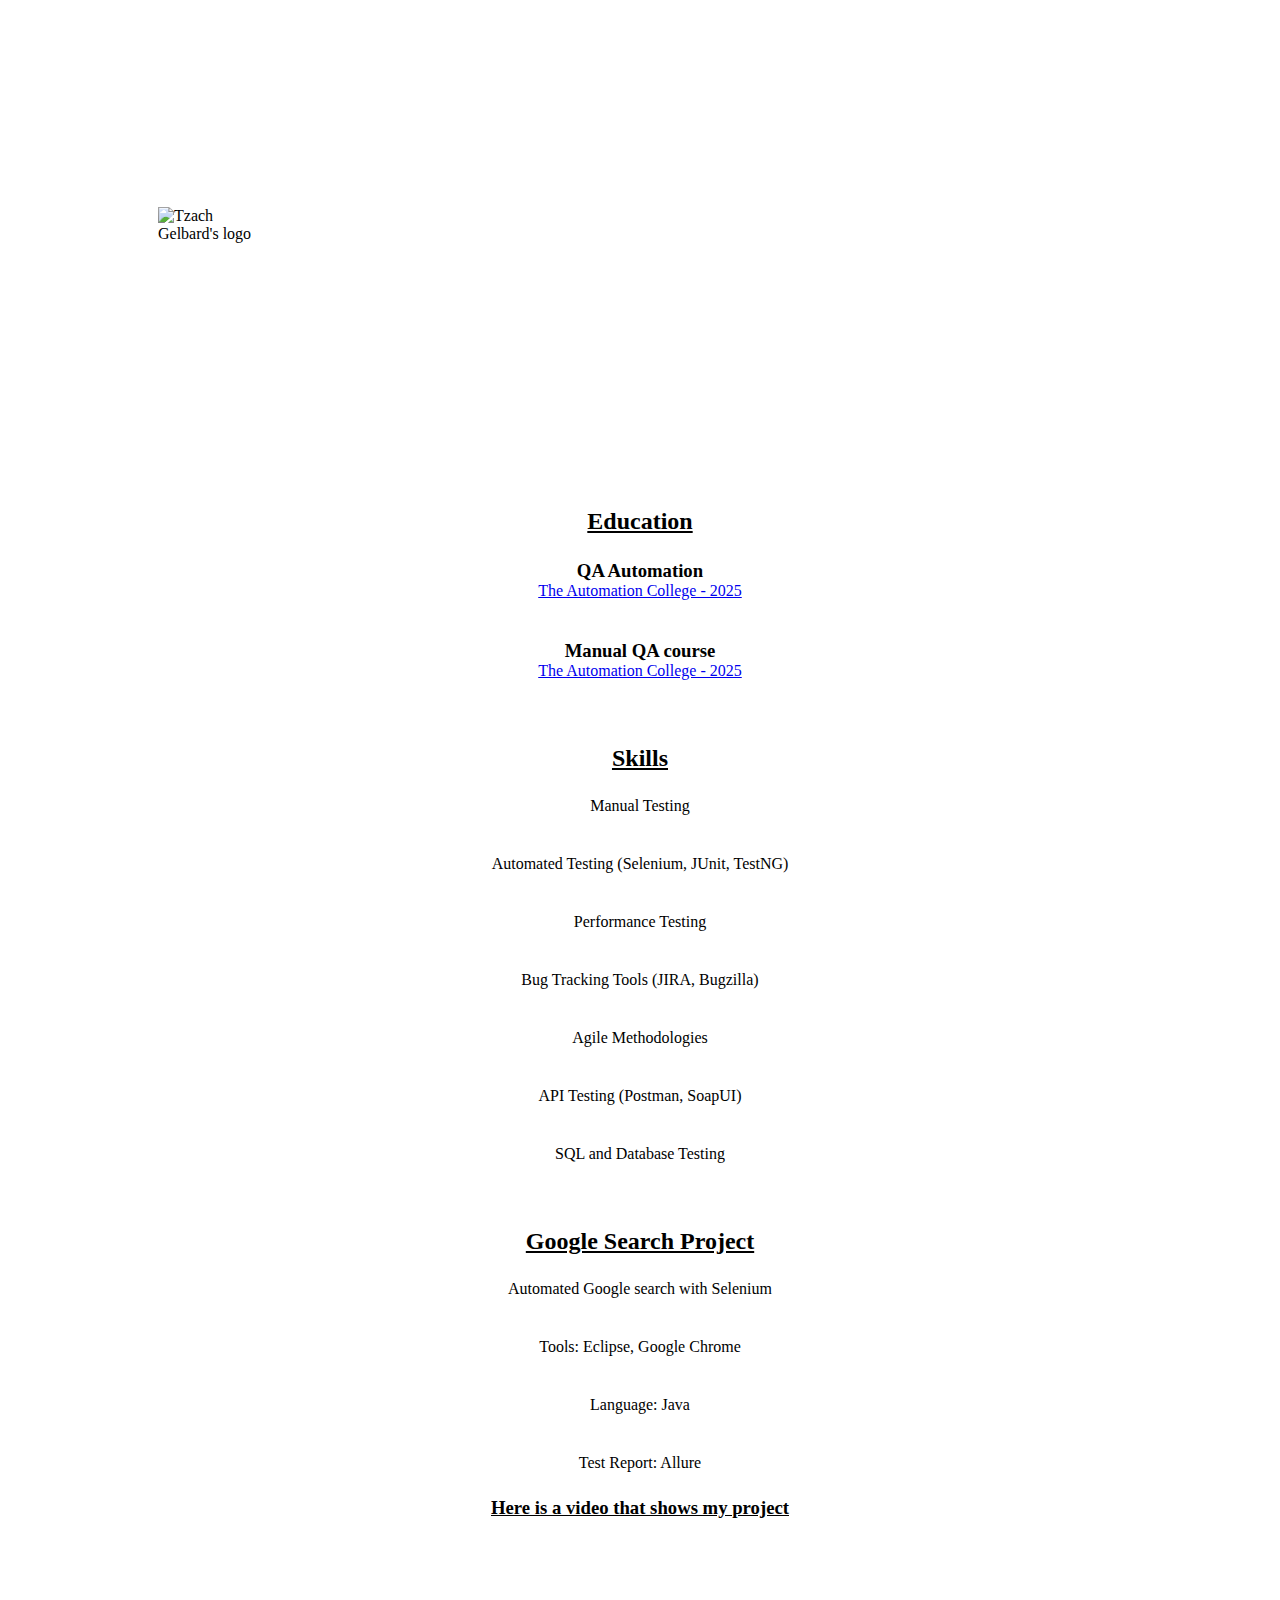
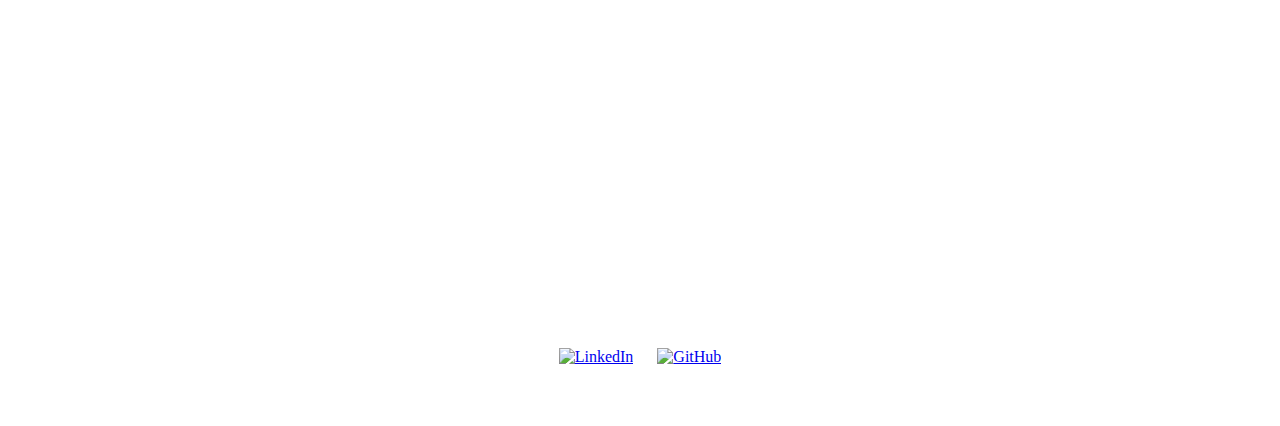
==== html/index.html @ 5a8fd4e2 "Add files via upload" ====
<!DOCTYPE html>
<html lang="en">
<head>
<meta charset="UTF-8">
<meta name="viewport" content="width=device-width, initial-scale=1.0">
<meta name="description" content="Portfolio of Tzach Gelbard, a QA Specialist with expertise in manual and automated testing, Selenium, JIRA.">
<title>Tzach Gelbard - QA Specialist</title>
<link rel="stylesheet" href="styles.css">
<link rel="icon" href="./html/pictures/favicontg.jpg" sizes="128x128" type="image/jpeg">
<script src="https://kit.fontawesome.com/4de520000e.js" crossorigin="anonymous"></script>
</head>
<body>

<header>
<h1>Tzach Gelbard</h1>
<p class="qa-specialist">QA Specialist</p>
<div class="header">
<div class="logo">
<img src="./html/pictures/logo-xfs.png" alt="Tzach Gelbard's logo">
</div>

<div class="hamburger">
  <div class="bar"></div>
  <div class="bar"></div>
  <div class="bar"></div>
</div>


<nav class="nav">
<ul class="ul-menu">
<li><a href="#">Home</a></li>
<li><a href="#about-me">About Me</a></li>
<li><a href="#education">Education</a></li>
<li><a href="#skills">Skills</a></li>
<li><a href="#automation-project">Automation Project</a></li>
</ul>
</nav>
</div>
</header>



<main>
<section id="about-me" class="about">
            
<h2><u>About Me</u></h2>
<p> My name is Tzach, I'm 37 years old, and I live in Pardes-Hanna, Israel.
I am a passionate QA Specialist with a strong focus on software testing.
<br>I've always been passionate about computers, which led me to pursue a career in technology.
I specialize in both manual and automated testing, using tools like Selenium.
<br>Outside of work, I enjoy exploring new technologies and solving complex problems that improve user experience.</p>
</section>

      
<section id="education" class="education">
<h2><u>Education</u></h2>
<ul>
<li>
<h3>QA Automation</h3>
<a href="https://automation.co.il" target=_blank>
<p>The Automation College - 2025</p>
</a>
 </li>
 <li>
 <h3>Manual QA course </h3>
 <a href="https://automation.co.il" target=_blank>
 <p>The Automation College - 2025</p>
 </a>
 </li>
 </ul>
 </section>

 
<section id="skills" class="skills">
<h2><u>Skills</u></h2>
<ul>
<li>Manual Testing</li>
<li>Automated Testing (Selenium, JUnit, TestNG)</li>
<li>Performance Testing</li>
<li>Bug Tracking Tools (JIRA, Bugzilla)</li>
<li>Agile Methodologies</li>
<li>API Testing (Postman, SoapUI)</li>
<li>SQL and Database Testing</li>
</ul>
</section>

<section id="automation-project" class="automation-project">
<h2><u>Google Search Project</u></h2>
<ul>
<li>Automated Google search with Selenium</li>
<li>Tools: Eclipse, Google Chrome</li>
<li>Language: Java</li>
<li>Test Report: Allure</li>
</ul>
<div class="video-container">
<h3><u>Here is a video that shows my project</u></h3>
<iframe width="700" height="315" 
src="https://www.youtube.com/embed/hoaGVpgUnzA?si=Hxrgn85G86YC18UP" 
title="YouTube video player" 
frameborder="0" 
allow="accelerometer; autoplay; clipboard-write; encrypted-media; gyroscope; picture-in-picture; web-share" 
referrerpolicy="strict-origin-when-cross-origin" allowfullscreen></iframe>
</div>
</section>
</main>




<footer>
<span class="social-icons">
<a href="https://www.linkedin.com/in/tzach-gelbard-98740a2a1/" target="_blank">
<img src="./html/pictures/Linkedin.png" alt="LinkedIn" width="40" height="40">
</a>
<a href="https://www.github.com/Tzach791/WebProject/" target="_blank">
<img src="./html/pictures/github-mark.png" alt="GitHub" width="40" height="40">
</a>
</span>
<div class="up-arrow">
<a href="#">
<i class="fa-solid fa-arrow-up"></i>
</a>
</div>
</footer>



<script>

const hamburger = document.querySelector('.hamburger');
const menu = document.querySelector('.ul-menu');

// Toggle menu open and close when the hamburger icon is clicked
hamburger.addEventListener('click', function(event) {
  event.stopPropagation(); // Prevent the click event from bubbling up
  menu.classList.toggle('open');
});

// Close menu when clicking on any link inside the menu
const menuLinks = document.querySelectorAll('.ul-menu a');
menuLinks.forEach(link => {
  link.addEventListener('click', function() {
    menu.classList.remove('open'); // Close the menu
  });
});

// Close the menu when clicking outside the menu or hamburger icon
document.addEventListener('click', function(event) {
  if (!menu.contains(event.target) && !hamburger.contains(event.target)) {
    menu.classList.remove('open'); // Close the menu
  }
});


</script>
</body>
</html>
---- html/styles.css ----
*{
padding:0;
margin:0;
box-sizing:border-box;
}

html{
scroll-behavior: smooth;
}

body{
height:100%;
margin:0;
padding:0;
background-image: url("./html/pictures/background.jpg");
background-size: cover;
background-position: center;
}






h1{
margin-top: 50px;
text-align:center;
color: white;
 font-weight:600;
font-size:80px;
}







.header {
display: flex;
align-items: center;
flex-direction: row;
justify-content: center;
position: relative;
}


.logo{
margin:30px;
height:fit-content;

}

.logo img {

width:102px;
	
}

.ul-menu{
list-style-type:none;
justify-content:space-between;
}


.ul-menu li{
display:inline;
}


.ul-menu a{
color:white;
padding:30px;
font-size:30px;
font-weight:600;
border: 1px solid white;
}
   
	

.ul-menu a:hover{
background-color:white;
color:black;
}
	
	
	
.qa-specialist {
text-align:center;
color: white;
font-size: 30px;
}

	
	
	
.about{
color:white;
text-align:center;
font-size:25px;
font-weight:500;
}
	


.about-me h2{
text-align:center;
color:white;
font-size:60px;
}
		
	
	

.education {
margin:50px auto;
width:50%;
}
	

.education ul{
list-style-type:none;
}
	
.education li  {
 background-color: white;
 margin: 10px 0;
 padding: 15px;
 border-radius: 8px;
 text-align: center;
}
	
	
.education h2{
text-align: center;
background-color:white;
}
	
	
.skills{
margin:0 auto;
width:50%;
}
	
.skills ul{
list-style-type:none;
}
	
	
	
	
.skills li  {
background-color: #fff;
margin: 10px 0;
padding: 15px;
border-radius: 8px;
text-align: center;
			
}
	
.skills h2{
text-align: center;
background-color:white;
		
}
	
	
	
.automation-project{
margin:50px auto;
width:50%;
}
	
.automation-project ul{
list-style-type:none;
}
	
	
	
.automation-project li  {
background-color: white;
margin: 10px 0;
padding: 15px;
border-radius: 8px;
text-align: center;
			
}
	
.automation-project h2, h3{
text-align: center;
background-color:white;
		
}
	
	
.video-container {
 text-align:center;
	
}
	
.video-container iframe{
margin:30px;
max-width: 700px;
}
	
	
	
	
footer  {
text-align:center
}

footer .back-top-btn {
text-align:right;
}


.up-arrow .fa-solid {
color:white;
padding:30px;
font-size:30px;
font-weight:600;
float:right;
}

.fa-solid:hover{
 color: blue;
}




.social-icons a {
 margin: 0 10px; 
 display: inline-block;
 background-color:white;
	
}
	
	

@media screen and (max-width: 1500px) {
.logo {
width:95px;
margin:30px;
}

.ul-menu   {
margin:35px;      
}


.header {
padding: 0 20px;
}
}
	

@media screen and (max-width: 1400px) {
.logo {

margin:30px;
}
    
.logo img{
width:90px;
}


.ul-menu   {
margin:30px;       
}

.education, .skills, .automation-project {
	width: 60%;
}

.video-container iframe {
max-width: 650px;
    }
}







@media screen and (max-width: 1300px) {


.logo img{
width:90px;

}


.ul-menu {
margin: 35px;
}

.ul-menu a {
padding: 20px;  
font-size: 26px; 
}

.education, .skills, .automation-project {
 width: 65%;
}

.video-container iframe {
max-width: 600px;
}
}
@media screen and (max-width: 1200px) {
.header {
flex-wrap: wrap;
}



.logo img{
	width:90px;
}

.ul-menu {
 margin:30px; 
}

.ul-menu a {
padding: 20px;
font-size: 25px;
}

.education, .skills, .automation-project {
 width: 70%;
}

.video-container iframe {
max-width: 600px;
}

.about {
padding: 0 50px;
}
}



@media screen and (max-width: 1024px) {
.logo {
position: static;
margin: 20px auto;
text-align: center;
}

.header {
 flex-direction: column;
}

h1{
font-size: 60px;
 }

.ul-menu {
display: flex;
flex-wrap: wrap;
justify-content: center;
gap: 10px;
margin: 20px;
}

.ul-menu a {
display: inline-block;
padding: 15px;
font-size: 20px;
}

.education, .skills, .automation-project {
width: 90%;
    }
}


@media screen and (max-width: 768px) {
h1 {
font-size: 40px;
margin-top: 30px;
}

.qa-specialist {
font-size: 24px;
}

.ul-menu a {
padding: 10px;
font-size: 18px;
}

.about {
font-size: 18px;
padding: 0 20px;
}

.about-me h2 {
 font-size: 40px;
}

.video-container iframe {
width: 90%;
height: 250px;
margin: 15px auto;
}
}

@media screen and (max-width: 480px) {
    .ul-menu {
flex-direction: column;
align-items: center;
}

.ul-menu li {
margin: 5px 0;
display: block;
width: 100%;
text-align: center;
}

.ul-menu a {
display: block;
width: 80%;
margin: 0 auto;
}

.video-container iframe {
height: 200px;
}
}
	
@media screen and (max-width: 150px) {
.logo {
position: static;
margin: 10px auto;
text-align: center;
}
    
.logo img {
max-width: 90%;
height: auto;
}

h1 {
font-size: 20px;
margin-top: 20px;
word-break: break-word;
}

.qa-specialist {
font-size: 16px;
word-break: break-word;
}

.ul-menu {
margin: 5px;
}

.ul-menu a {
padding: 5px;
font-size: 14px;
display: block;
width: 100%;
border: none;
margin: 2px 0;
}

.header {
padding: 0 5px;
}
}

 
.hamburger {
display: none;
cursor: pointer;
position: fixed;
top: 20px;
right: 20px;
z-index: 1000;
}

.hamburger .bar {
 width: 35px;
 height: 5px;
 background-color: #00bcd4; 
 margin: 6px 0;
 transition: 0.4s;
}

    
 @media screen and (max-width: 768px) {
      
.hamburger {
 display: block;
}

      
.ul-menu {
 display: none;
 position: fixed;
 top: 0;
 right: 0;
 width: 40%; 
 height: auto; 
 max-height: 100vh; 
 background-color: rgba(0, 0, 0, 0.8); 
 flex-direction: column;
align-items: flex-start; 
justify-content: flex-start;
 z-index: 999;
padding-top: 50px;
padding-left: 20px; 
transition: 0.3s;
overflow-y: auto; 
border-radius: 8px 0 0 8px; 
}

      
.ul-menu.open {
display: flex;
 }

      
.ul-menu li {
margin: 2px 0; 
}

.ul-menu a {
font-size: 18px; 
color: white;
text-decoration: none;
padding: 12px;
display: block;
width: 100%; 
 }

 .ul-menu a:hover {
 background-color: #ddd;
 color: black;
 }

      
 .header {
 position: relative;
}
}
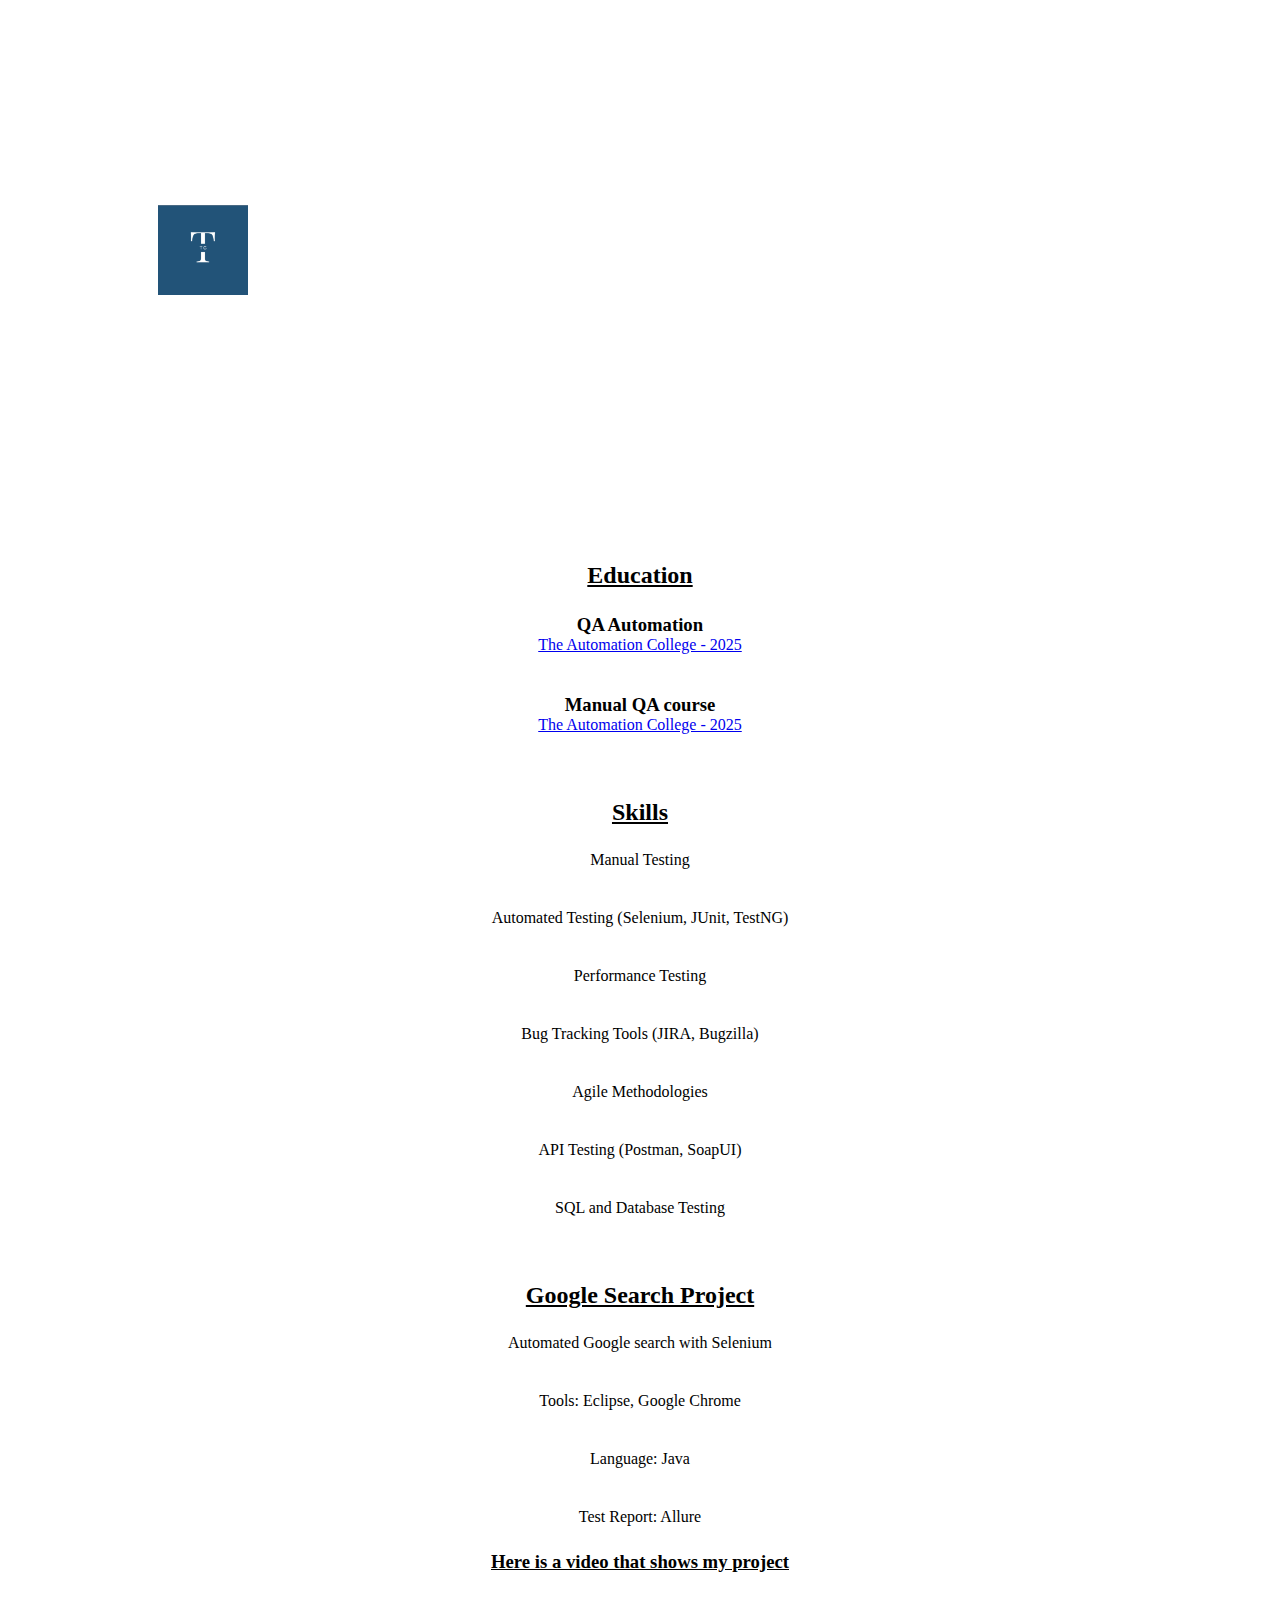
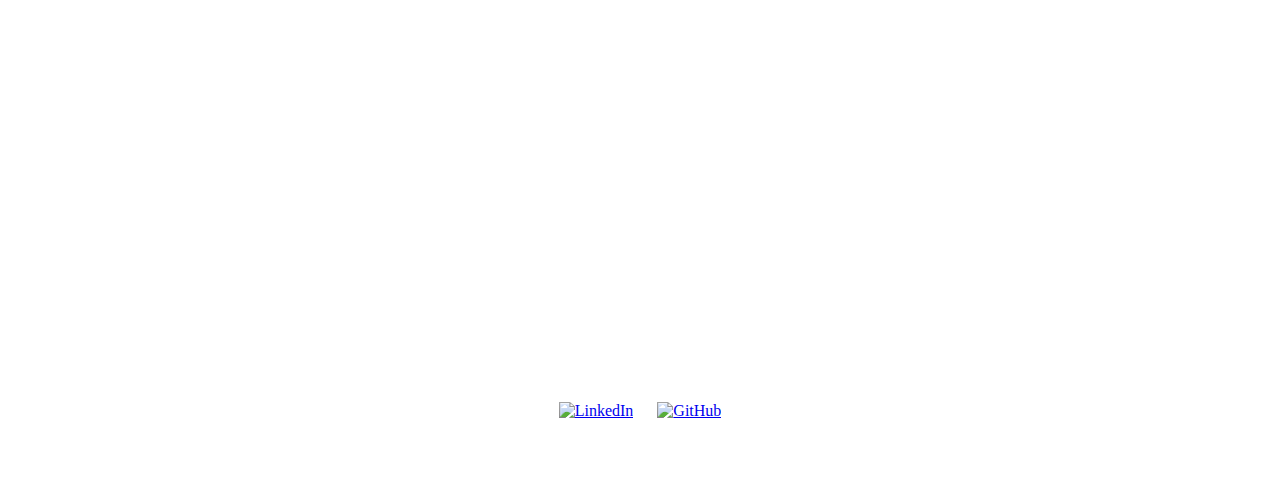
==== commit e1a9f5f2: "Add files via upload" ====
--- a/html/index.html
+++ b/html/index.html
@@ -16,7 +16,7 @@
 <p class="qa-specialist">QA Specialist</p>
 <div class="header">
 <div class="logo">
-<img src="./html/pictures/logo-xfs.png" alt="Tzach Gelbard's logo">
+<img src="/html/pictures/logo-xfs.png" alt="Tzach Gelbard's logo">
 </div>
 
 <div class="hamburger">
@@ -45,10 +45,10 @@
             
 <h2><u>About Me</u></h2>
 <p> My name is Tzach, I'm 37 years old, and I live in Pardes-Hanna, Israel.
-I am a passionate QA Specialist with a strong focus on software testing.
-<br>I've always been passionate about computers, which led me to pursue a career in technology.
-I specialize in both manual and automated testing, using tools like Selenium.
-<br>Outside of work, I enjoy exploring new technologies and solving complex problems that improve user experience.</p>
+<br>I am a passionate QA Specialist with a strong focus on software testing.
+I've always been passionate about computers, which led me to pursue a career in technology.
+<br>I specialize in both manual and automated testing, using tools like Selenium.
+Outside of work, I enjoy exploring new technologies and solving complex problems that improve user experience.</p>
 </section>
 
       
--- a/html/styles.css
+++ b/html/styles.css
@@ -429,7 +429,7 @@
 .ul-menu a {
 display: block;
 width: 80%;
-margin: 0 auto;
+margin-left:10px;
 }
 
 .video-container iframe {
@@ -483,8 +483,8 @@
 display: none;
 cursor: pointer;
 position: fixed;
-top: 20px;
-right: 20px;
+top: -1px;
+right: 5px;
 z-index: 1000;
 }
 
@@ -507,21 +507,22 @@
 .ul-menu {
  display: none;
  position: fixed;
- top: 0;
+ top:0;
  right: 0;
- width: 40%; 
- height: auto; 
+ width: fit-content; 
+ height: fit-content; 
  max-height: 100vh; 
  background-color: rgba(0, 0, 0, 0.8); 
  flex-direction: column;
-align-items: flex-start; 
+align-items: center; 
 justify-content: flex-start;
  z-index: 999;
-padding-top: 50px;
-padding-left: 20px; 
+padding-top: 15px;
+padding-left: 15px; 
 transition: 0.3s;
 overflow-y: auto; 
 border-radius: 8px 0 0 8px; 
+padding-right:13px;
 }
 
       
@@ -540,7 +541,7 @@
 text-decoration: none;
 padding: 12px;
 display: block;
-width: 100%; 
+ 
  }
 
  .ul-menu a:hover {
@@ -553,4 +554,25 @@
  position: relative;
 }
 }
-
+@media screen and (max-width: 468px) {
+.ul-menu {
+ display: none;
+ position: fixed;
+ top:0;
+ right: 0;
+ width: fit-content; 
+ height: fit-content; 
+ max-height: 100vh; 
+ background-color: rgba(0, 0, 0, 0.8); 
+ flex-direction: column;
+align-items: center; 
+justify-content: flex-start;
+ z-index: 999;
+padding-top: 15px;
+padding-left: 15px; 
+transition: 0.3s;
+overflow-y: auto; 
+border-radius: 8px 0 0 8px; 
+padding-right:1px;
+}
+}
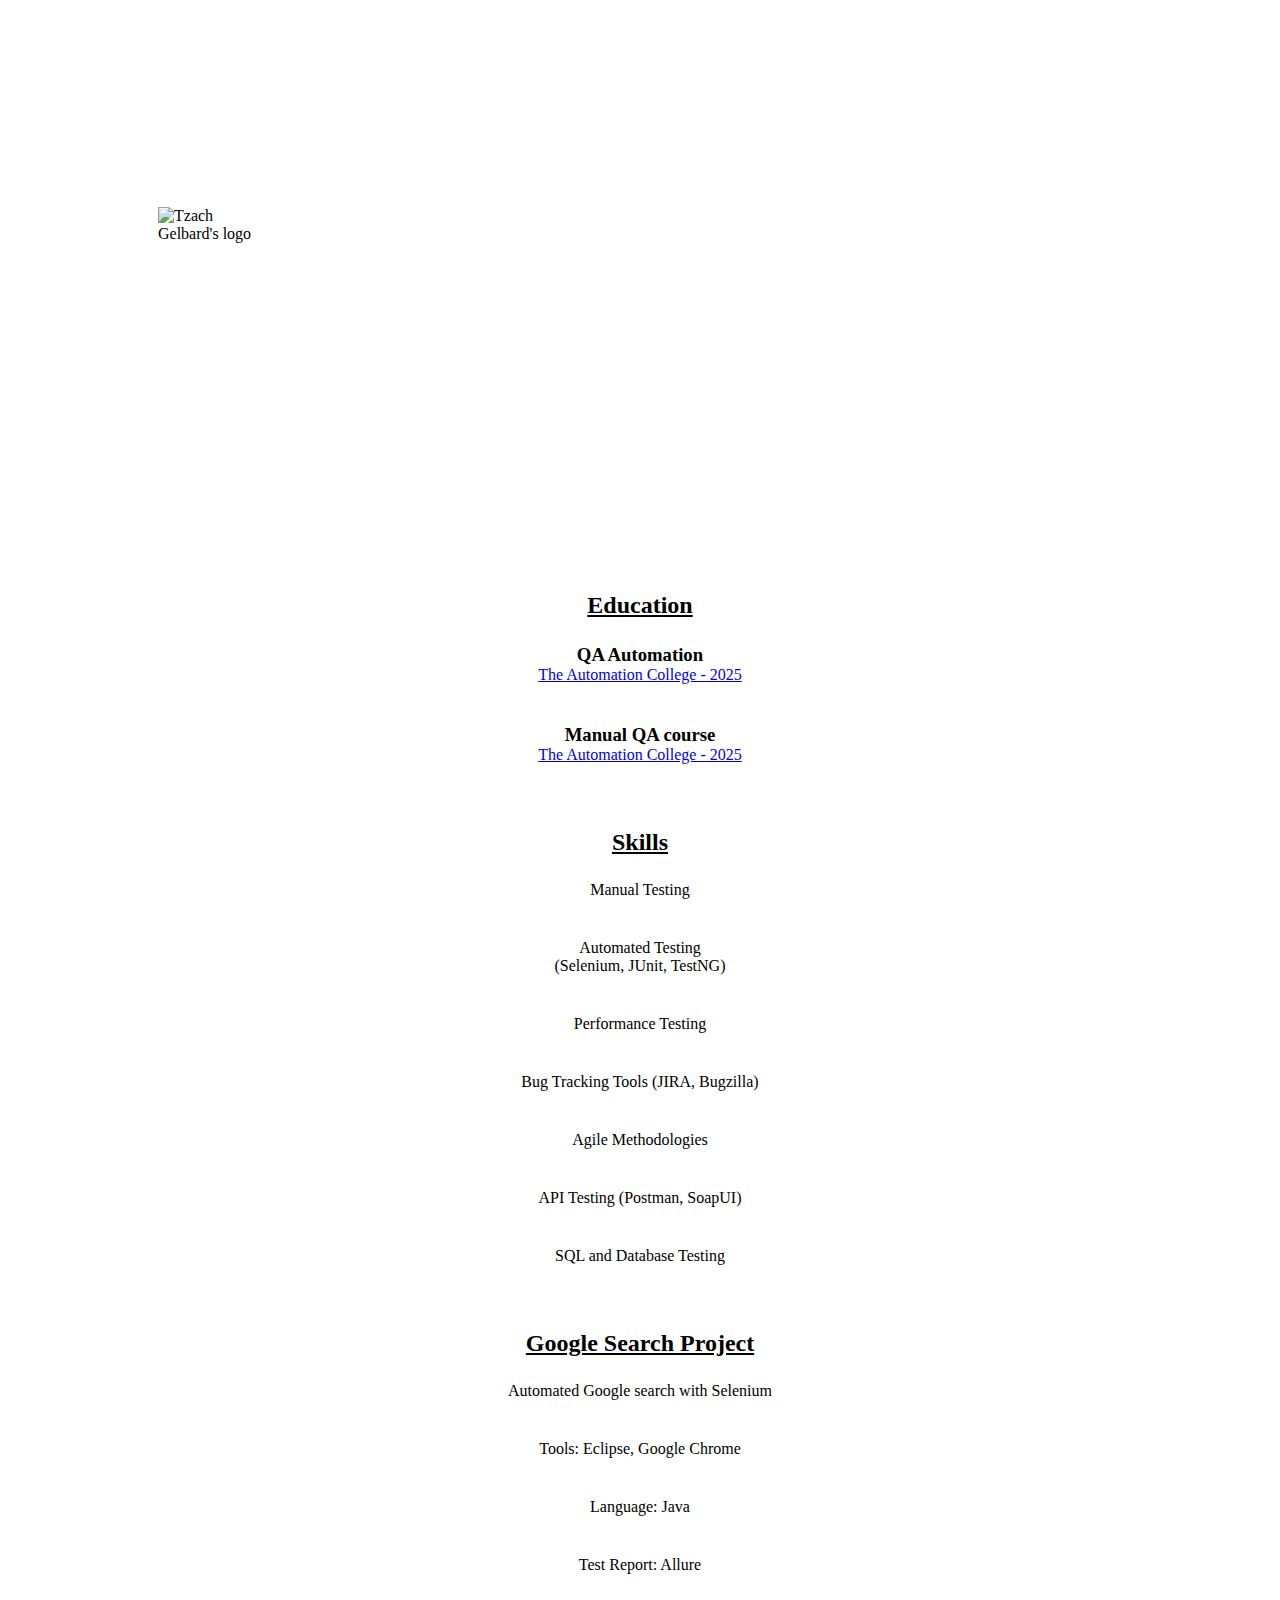
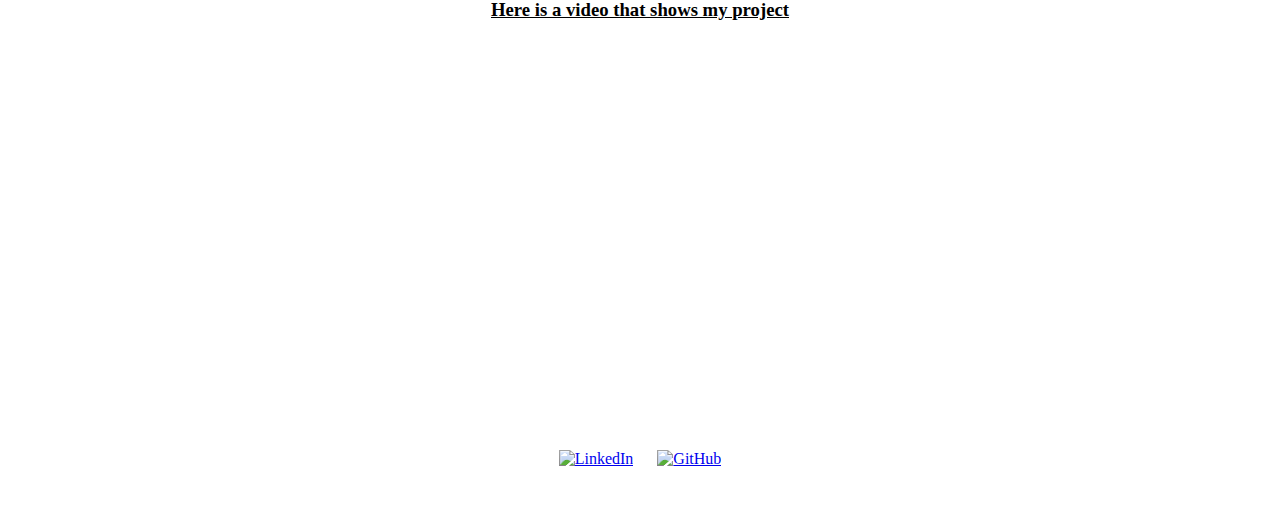
==== commit 039db801: "Add files via upload" ====
--- a/html/index.html
+++ b/html/index.html
@@ -16,7 +16,7 @@
 <p class="qa-specialist">QA Specialist</p>
 <div class="header">
 <div class="logo">
-<img src="/html/pictures/logo-xfs.png" alt="Tzach Gelbard's logo">
+<img src="./html/pictures/logo-xfs.png" alt="Tzach Gelbard's logo">
 </div>
 
 <div class="hamburger">
@@ -46,9 +46,9 @@
 <h2><u>About Me</u></h2>
 <p> My name is Tzach, I'm 37 years old, and I live in Pardes-Hanna, Israel.
 <br>I am a passionate QA Specialist with a strong focus on software testing.
-I've always been passionate about computers, which led me to pursue a career in technology.
-<br>I specialize in both manual and automated testing, using tools like Selenium.
-Outside of work, I enjoy exploring new technologies and solving complex problems that improve user experience.</p>
+<br>I've always been passionate about computers, <br>which led me to pursue a career in technology.
+<br>I specialize in both manual and automated testing, <br>using tools like Selenium.
+Outside of work, <br>I enjoy exploring new technologies and <br>solving complex problems that improve user experience.</p>
 </section>
 
       
@@ -75,7 +75,7 @@
 <h2><u>Skills</u></h2>
 <ul>
 <li>Manual Testing</li>
-<li>Automated Testing (Selenium, JUnit, TestNG)</li>
+<li>Automated Testing <br>(Selenium, JUnit, TestNG)</li>
 <li>Performance Testing</li>
 <li>Bug Tracking Tools (JIRA, Bugzilla)</li>
 <li>Agile Methodologies</li>
--- a/html/styles.css
+++ b/html/styles.css
@@ -429,7 +429,7 @@
 .ul-menu a {
 display: block;
 width: 80%;
-margin-left:10px;
+margin: 0 auto;
 }
 
 .video-container iframe {
@@ -484,7 +484,7 @@
 cursor: pointer;
 position: fixed;
 top: -1px;
-right: 5px;
+right: 2px;
 z-index: 1000;
 }
 
@@ -507,22 +507,21 @@
 .ul-menu {
  display: none;
  position: fixed;
- top:0;
+ top: 0;
  right: 0;
- width: fit-content; 
- height: fit-content; 
+ height: auto; 
  max-height: 100vh; 
  background-color: rgba(0, 0, 0, 0.8); 
  flex-direction: column;
 align-items: center; 
 justify-content: flex-start;
  z-index: 999;
-padding-top: 15px;
-padding-left: 15px; 
+padding-top: 35px;
+padding-left: 20px; 
+padding-right:20px;
 transition: 0.3s;
 overflow-y: auto; 
 border-radius: 8px 0 0 8px; 
-padding-right:13px;
 }
 
       
@@ -541,7 +540,7 @@
 text-decoration: none;
 padding: 12px;
 display: block;
- 
+width: 100%; 
  }
 
  .ul-menu a:hover {
@@ -554,25 +553,35 @@
  position: relative;
 }
 }
+
+
+@media screen and (max-width: 480px) {
+  .hamburger {
+top: -1px; 
+right: 2px;
+  }
+
+ .ul-menu {
+ padding-top: 35px; 
+  }
+
+ .ul-menu a {
+ font-size: 16px; 
+  }
+}
+
+
 @media screen and (max-width: 468px) {
-.ul-menu {
- display: none;
- position: fixed;
- top:0;
- right: 0;
- width: fit-content; 
- height: fit-content; 
- max-height: 100vh; 
- background-color: rgba(0, 0, 0, 0.8); 
- flex-direction: column;
-align-items: center; 
-justify-content: flex-start;
- z-index: 999;
-padding-top: 15px;
-padding-left: 15px; 
-transition: 0.3s;
-overflow-y: auto; 
-border-radius: 8px 0 0 8px; 
-padding-right:1px;
-}
-}
+  .hamburger {
+top: -1px; 
+right: 3px;
+  }
+
+  .ul-menu {
+ padding-top: 35px; 
+  }
+
+  .ul-menu a {
+ font-size: 14px; 
+  }
+}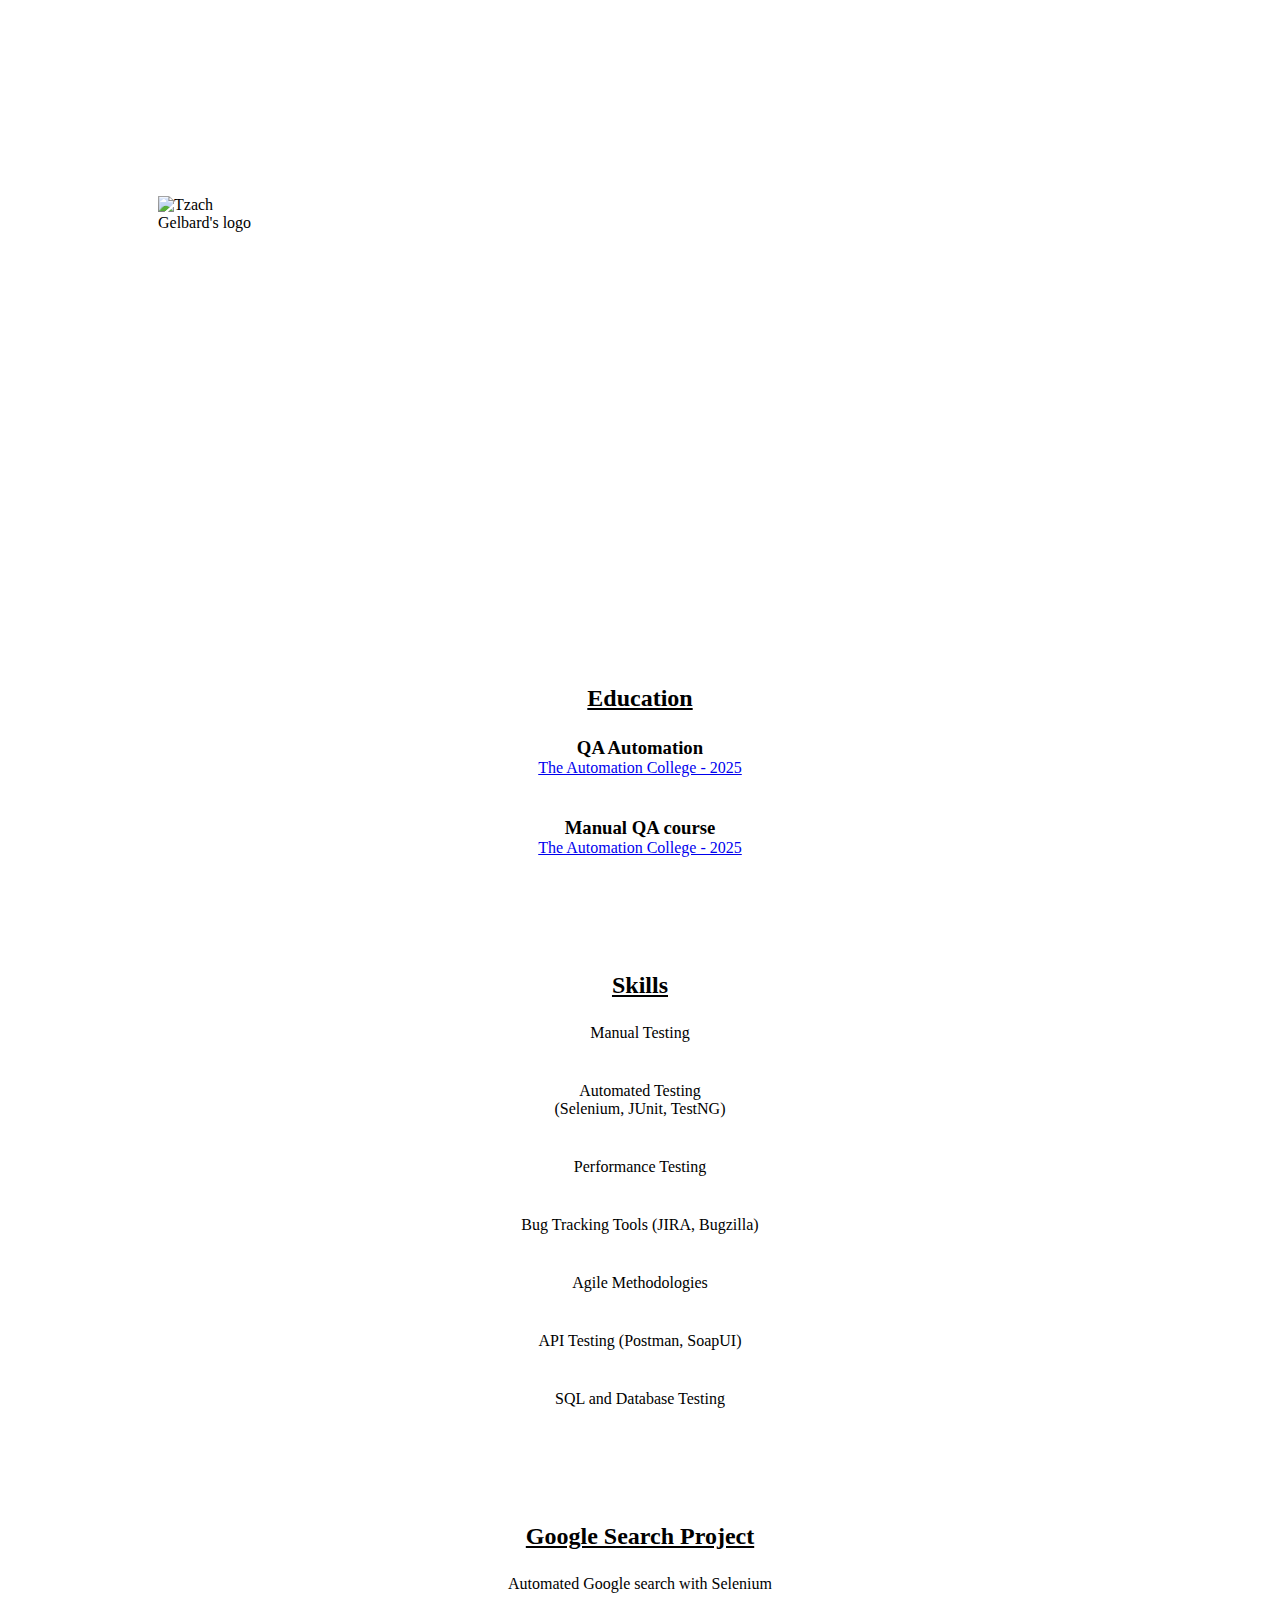
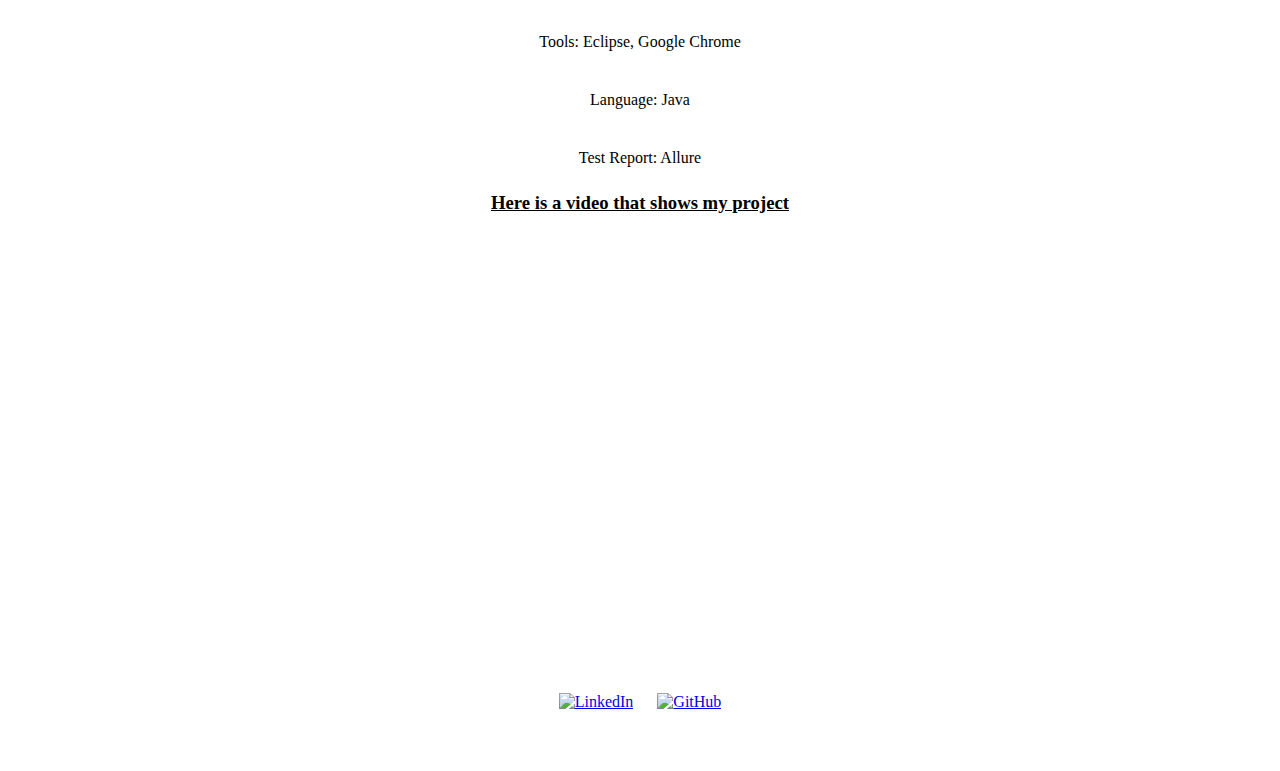
==== commit 662182bf: "Add files via upload" ====
--- a/html/index.html
+++ b/html/index.html
@@ -20,9 +20,11 @@
 </div>
 
 <div class="hamburger">
+  <div class="bar-container">
   <div class="bar"></div>
   <div class="bar"></div>
   <div class="bar"></div>
+  </div>
 </div>
 
 
@@ -38,12 +40,9 @@
 </div>
 </header>
 
-
-
 <main>
 <section id="about-me" class="about">
-            
-<h2><u>About Me</u></h2>
+<h2 ><u>About Me</u></h2>
 <p> My name is Tzach, I'm 37 years old, and I live in Pardes-Hanna, Israel.
 <br>I am a passionate QA Specialist with a strong focus on software testing.
 <br>I've always been passionate about computers, <br>which led me to pursue a career in technology.
--- a/html/styles.css
+++ b/html/styles.css
@@ -6,6 +6,7 @@
 
 html{
 scroll-behavior: smooth;
+scroll-padding-top:38px;
 }
 
 body{
@@ -15,6 +16,8 @@
 background-image: url("./html/pictures/background.jpg");
 background-size: cover;
 background-position: center;
+
+
 }
 
 
@@ -26,8 +29,8 @@
 margin-top: 50px;
 text-align:center;
 color: white;
- font-weight:600;
-font-size:80px;
+font-weight:600;
+font-size:70px;
 }
 
 
@@ -93,28 +96,31 @@
 
 	
 	
-	
+
 .about{
+margin:50px auto;
 color:white;
 text-align:center;
 font-size:25px;
 font-weight:500;
-}
-	
-
-
-.about-me h2{
+
+}
+	
+
+
+.about h2{
 text-align:center;
 color:white;
-font-size:60px;
+font-size:40px;
 }
 		
 	
 	
 
 .education {
-margin:50px auto;
+margin:100px auto;
 width:50%;
+
 }
 	
 
@@ -138,7 +144,7 @@
 	
 	
 .skills{
-margin:0 auto;
+margin:100px auto;
 width:50%;
 }
 	
@@ -167,7 +173,7 @@
 	
 	
 .automation-project{
-margin:50px auto;
+margin:100px auto;
 width:50%;
 }
 	
@@ -400,11 +406,17 @@
 .about {
 font-size: 18px;
 padding: 0 20px;
+
+
 }
 
 .about-me h2 {
  font-size: 40px;
 }
+
+
+
+
 
 .video-container iframe {
 width: 90%;
@@ -412,6 +424,9 @@
 margin: 15px auto;
 }
 }
+
+
+
 
 @media screen and (max-width: 480px) {
     .ul-menu {
@@ -479,21 +494,28 @@
 }
 
  
+
 .hamburger {
-display: none;
-cursor: pointer;
-position: fixed;
-top: -1px;
-right: 2px;
-z-index: 1000;
-}
+  display: none;
+  cursor: pointer;
+  position: fixed;
+  top: -1px;
+  right: 2px;
+  z-index: 1000;
+  width: 100%;
+  background-color:black;
+}
+
+.bar-container {
+  float: right; 
+  }
 
 .hamburger .bar {
- width: 35px;
- height: 5px;
- background-color: #00bcd4; 
- margin: 6px 0;
- transition: 0.4s;
+  width: 35px;
+  height: 5px;
+  background-color: #00bcd4;
+  margin: 6px 0;
+  transition: 0.4s;
 }
 
     
